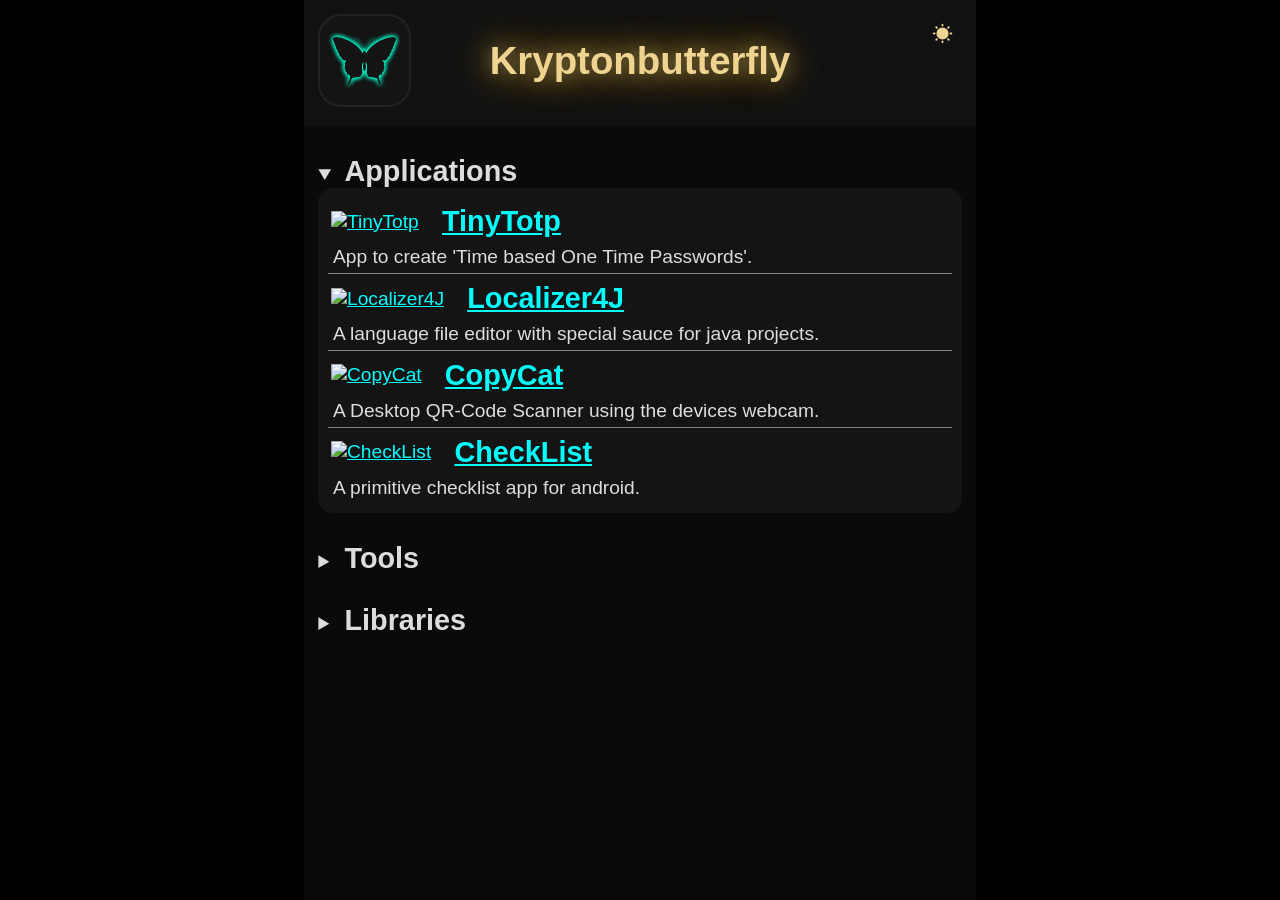
==== index.html @ bab3a5da "add tiny-args-parser page" ====
<!DOCTYPE html>
<html lang="en" class="dark">
	<head>
		<title>Kryptonbutterfly · Home</title>
		<link rel="icon" type="image/x-icon" href="favicon.png"/>
		<meta name="viewport" content="width=device-width, initial-scale=1.0"/>
		<meta name="author" content="kryptonbutterfly"/>
		<meta name="description" content="An overview of kryptonbutterfly's applications, tools and libraries."/>
		<meta charset="UTF-8"/>
		<link rel="stylesheet" href="style.css"/>
		<link rel="preconnect" href="https://github.githubassets.com"/>
		<meta http-equiv="Content-Security-Policy" content="
			script-src-elem 'self';
			script-src 'self';
			img-src 'self'
				https://github.githubassets.com/
				https://raw.githubusercontent.com/kryptonbutterfly/TinyTotp/master/
				https://raw.githubusercontent.com/kryptonbutterfly/CopyCat/master/
				https://raw.githubusercontent.com/kryptonbutterfly/Localizer4J/master/
				https://raw.githubusercontent.com/kryptonbutterfly/CacheBuilder/master/
				https://raw.githubusercontent.com/kryptonbutterfly/CheckList/master/
				https://raw.githubusercontent.com/kryptonbutterfly/linearAlgebra/master/
				https://raw.githubusercontent.com/kryptonbutterfly/tinyArgsManager/master/
			"/>
		<script src="init.js"></script>
	</head>
	<body>
		<div class="bg-overlay dark"></div>
		<div class="content dark">
			<div class="header dark">
				<a class="a-button switch-page-home" href="?page=home" alt="home" title="home">
					<img class="dark" id="home" src="assets/kryptonbutterfly.svg" alt="home"/>
				</a>
				<h1 class="header-title dark" id="glow">Kryptonbutterfly</h1>
				<a class="a-button switch-theme" href="#" alt="change Theme" title="change Theme">
					<img class="theme" id="dark" src="assets/light-theme.svg" alt="enable light theme"/>
					<img class="theme" id="light" src="assets/dark-theme.svg" alt="enable dark theme"/>
				</a>
			</div>
			<noscript>
				<div class="noscript">
					<p class="noscript">This website requires javascript to be enabled, in order to be displayed correctly!</p>
				</div>
			</noscript>
			<div id="page-container">
				<div id="page-home">
					<details open>
						<summary><h2 class="spoiler">Applications</h2></summary>
						<div class="project dark", id="Applications">
							<div id="include" src="pages/tinytotp.json"></div>
							<div class="h-sep"></div>
							<div id="include" src="pages/localizer4j.json"></div>
							<div class="h-sep"></div>
							<div id="include" src="pages/copycat.json"></div>
							<div class="h-sep"></div>
							<div id="include" src="pages/checklist.json"></div>
						</div>
					</details>
					<details>
						<summary><h2 class="spoiler">Tools</h2></summary>
						<div class="project dark", id="Tools">
							<div id="include" src="pages/cachebuilder.json"></div>
						</div>
					</details>
					<details>
						<summary><h2 class="spoiler">Libraries</h2></summary>
						<div class="project dark" id="Libraries">
							<div id="include" src="pages/tiny-args-parser.json"></div>
							<div class="h-sep"></div>
							<div id="include" src="pages/genericlexer.json"></div>
							<div class="h-sep"></div>
							<div id="include" src="pages/linearalgebra.json"></div>
						</div>
					</details>
				</div>
			</div>
		</div>
	</body>
	<script src="theme.js"></script>
	<script src="page.js"></script>
	<script src="build-page.js"></script>
	<script src="slide.js"></script>
</html>
---- style.css ----
:root {
	--bg-dark: #0A0A0A;
	--bg-light: whitesmoke;
	--min-content-width: 35em;
	--home-border: #222;
}
html {
	font-family: -apple-system, BlinkMacSystemFont, "Segoe UI", "Noto Sans", Helvetica, Arial, sans-serif, "Apple Color Emoji", "Segoe UI Emoji";
	font-size: 120%;
	background: black;
	color: #DDD;
}
html.dark a {
	color: aqua;
}
html.light {
	background: white;
	color: #222;
}
body {
	margin: 0;
}
div.noscript {
	padding: 0.15em;
	border-radius: 15px;
	background: #F00;
}
div.dl {
	margin: 0.3em 0em;
}
div.repo {
	width: 100%;
	position: relative;
	margin-top: 1em;
}
p.noscript {
	text-align:center;
	margin: 5px;
	color: #003;
}
.bg-overlay {
	z-index: -1;
	display: block;
	position: fixed;
	height: 100%;
	left: 0;
	right: 0;
}
.content {
	padding-bottom: 1.5em;
}
.content, .bg-overlay {
	width: max(var(--min-content-width), 50%);
	min-width: min(var(--min-content-width), 100%);
	max-width: 100%;
	margin: auto;
	background-color: var(--bg-dark);
}
.content.light, .bg-overlay.light {
	background-color: var(--bg-light);
}
.header {
	background: #111;
}
.header.light {
	background: #EEE;
}
#home {
	width: 4em;
	aspect-ratio: 1;
	border: 0.12em solid var(--home-border);
	border-radius: 1.2em;
	padding: 0.3em;
	margin: 0.75em;
	background-color: #141414;
}
.header-title {
	display: flex;
	position: absolute;
	top: 0.35em;
	left: 50%;
	transform: translate(-50%);
}
.a-button {
	text-decoration: none;
}
.theme {
	float: right;
	width: 2em;
	height: 2em;
	margin: 0.75em;
}
#glow {
  text-align: center;
  color: #eed490;
  text-shadow: 0 0 0.5em #eed49066, 0 0 1em goldenrod;
}
#glow.light {
  color: #262626;
  text-shadow: 0 0 0.5em #26262666, 0 0 1em gray;
}
#page-container {
	margin: 0 0.75em;
}
.project {
	border-radius: 15px;
	background-color: #141414;
	padding: 0.5em;
}
.project.light {
	background-color: #EBEBEB;
}
#app-icon {
	width: 3em;
	height: 3em;
	margin-right: 1em;
}
#app-info {
	margin: 5px;
}
#slideshow {
	display: block;
	margin: 1em 0em;
	border-radius: 1em;
	position: relative;
	height: 24em;
	background: dimgray;
	padding: 1em 0em;
}
#slideshow.light {
	background: lightgray;
}
.invis {
	display: none;
}
#img {
	display: block;
	position: absolute;
	top: 50%;
	left: 50%;
	max-width: 100%;
	max-height: 22em;
	transform: translate(-50%, -50%);
}
.prev,
.next {
	cursor: pointer;
	position: absolute;
	top: 50%;
	width: auto;
	padding: 16px;
	color: white !important;
	font-weight: bold;
	font-size: 18px;
	transition: 0.3s ease;
	transform: translate(0, -50%);
	user-select: none;
	z-index: 1;
}
.prev {
	border-radius: 0 3px 3px 0;
	left: 0;
}
.next {
	right: 0;
	border-radius: 3px 0 0 3px;
}
.prev:hover, .next:hover {
	background-color: #000000CC;
}
#numbertext {
	color: whitesmoke;
	font-size: 14px;
	padding: 8px 12px;
	position: absolute;
	top: 0;
}
#numbertext.light {
	color: #0A0A0A;
}
#app-repo-icon {
	float: right;
}
#app-repo-icon.light {
	filter: invert(100%);
}
.h-sep {
	border-top: 1px solid gray;
}
.spoiler {
	display: inline-block;
	margin: 0 0.2em;
}
@media (pointer: coarse) {
	h1 {
		font-size: 150%;
	}
	#home {
		width: 2em;
		border-radius: 0.6em;
	}
	.header-title {
		top: 0.2em;
	}
}
code {
    border-radius: 5px;
    background-color: #404040;
    padding: 0.2em;
}
code.light {
	background-color: #B0B0B0;
}
div.code {
	border-radius: 5px;
	background-color: #303030;
	font-style: monospace;
	padding: 0.5em;
}
div.code.light {
	background-color: #C0C0C0;
}
.table, .table th, .table td {
	border: 1px solid #777;
	border-collapse: collapse;
	padding: 0.4em 0.8em;
}
syn-kw {
	color: #c04e00;
}
syn-type {
	color: #b5ffff;
}
syn-type.light {
	color: #0080ca;
}
syn-var {
	color: #fcff7a;
}
syn-var.light {
	color: #6127b6;
}
syn-fun {
	color: #aaff65;
}
syn-fun.light {
	color: #4caa00;
}
syn-literal {
	color: #80ffbb;
}
syn-literal.light {
	color: #00784e;
}
syn-ann-id {
	color: #ff0044;
}
syn-ann-id.light {
	color: #bd0032;
}
syn-ann {
	color: Dimgrey;
	font-style: italic;
}
syn-ann.ligth {
	color: Darkgrey;
}
syn-comment {
	color: #924fff;
}
syn-comment.light {
	color: #6832c0;
}
p {
	margin-left: 1em;
}
h2 {
	margin: 0;
}
details {
	margin: 1.5em 0;
}
#include {
	margin: 0.25em 0;
}
term-user:before {
	color: #606060;
	content: "$  ";
}
term-user.light {
	color: #A0A0A0;
}
term-root:before {
	color: #606060;
	content: "#";
}
term-root.light {
	color: #A0A0A0;
}
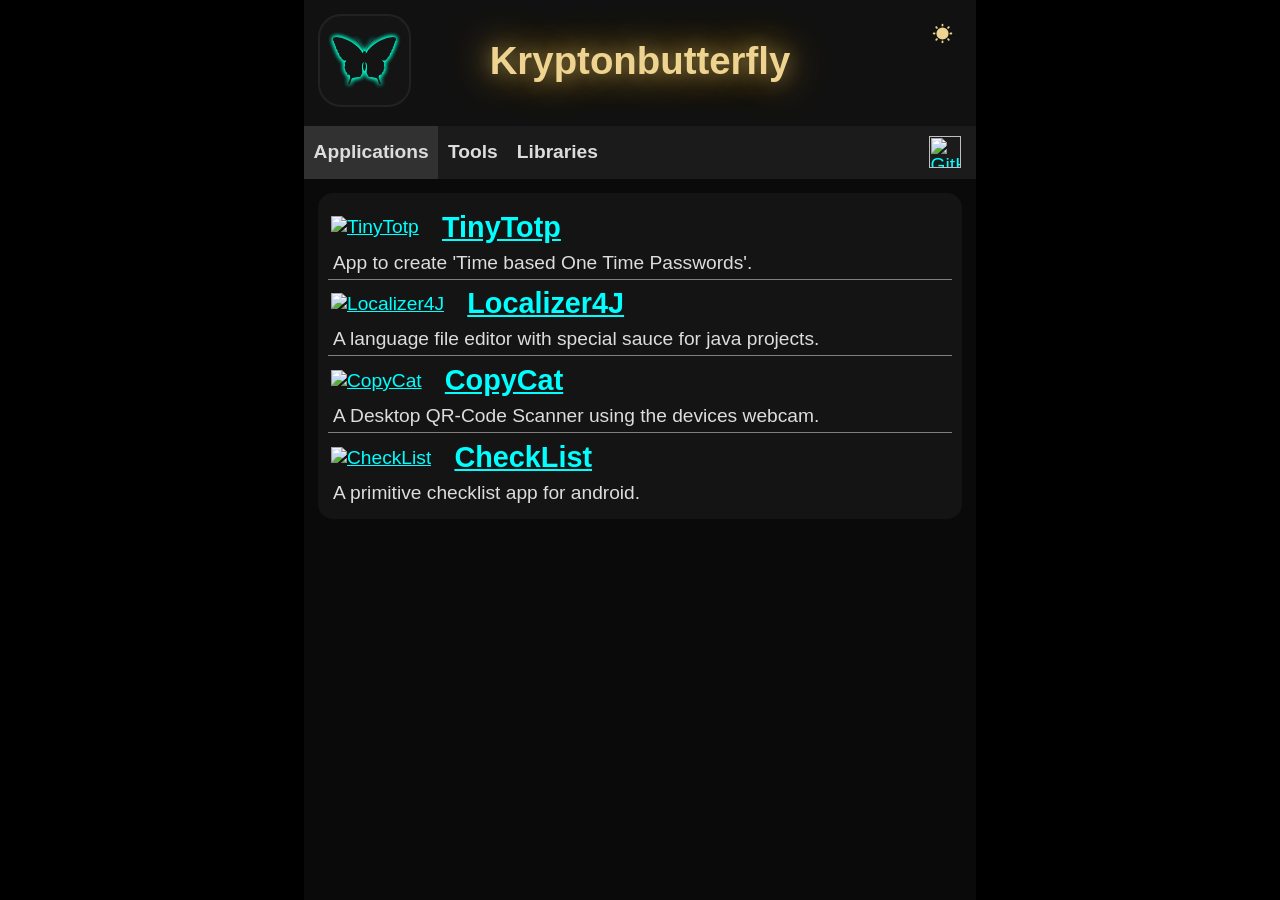
==== commit 58da9b56: "change spoilers to menu bar & fix links on linearalgebra" ====
--- a/index.html
+++ b/index.html
@@ -10,6 +10,7 @@
 		<link rel="stylesheet" href="style.css"/>
 		<link rel="preconnect" href="https://github.githubassets.com"/>
 		<meta http-equiv="Content-Security-Policy" content="
+			object-src 'none';
 			script-src-elem 'self';
 			script-src 'self';
 			img-src 'self'
@@ -44,9 +45,22 @@
 			</noscript>
 			<div id="page-container">
 				<div id="page-home">
-					<details open>
-						<summary><h2 class="spoiler">Applications</h2></summary>
-						<div class="project dark", id="Applications">
+					<div class="menu">
+						<table style="border-collapse:collapse; border: none; width: 100%">
+						<tr style="height: 2.75em">
+							<td id="app" class="category selected" tabindex="0">Applications</td>
+							<td id="tools" class=category tabindex="0">Tools</td>
+							<td id="libs" class=category tabindex="0">Libraries</td>
+							<td style="width: 100%">
+							<a href="https://github.com/kryptonbutterfly" alt="GitHub · kryptonbutterfly" style="margin-right: 0.75em; float:right">
+								<img class="dark" id="app-repo-icon" src="https://github.githubassets.com/favicons/favicon-dark.png" title="GitHub · kryptonbutterfly"/>
+							</a>
+							</td>
+						</tr>
+						</table>
+					</div>
+					<div class="page-content">
+						<div class="project dark app">
 							<div id="include" src="pages/tinytotp.json"></div>
 							<div class="h-sep"></div>
 							<div id="include" src="pages/localizer4j.json"></div>
@@ -55,27 +69,22 @@
 							<div class="h-sep"></div>
 							<div id="include" src="pages/checklist.json"></div>
 						</div>
-					</details>
-					<details>
-						<summary><h2 class="spoiler">Tools</h2></summary>
-						<div class="project dark", id="Tools">
+						<div class="project dark tools" style="display:none">
 							<div id="include" src="pages/cachebuilder.json"></div>
 						</div>
-					</details>
-					<details>
-						<summary><h2 class="spoiler">Libraries</h2></summary>
-						<div class="project dark" id="Libraries">
+						<div class="project dark libs" style="display:none">
 							<div id="include" src="pages/tiny-args-parser.json"></div>
 							<div class="h-sep"></div>
 							<div id="include" src="pages/genericlexer.json"></div>
 							<div class="h-sep"></div>
 							<div id="include" src="pages/linearalgebra.json"></div>
 						</div>
-					</details>
+					</div>
 				</div>
 			</div>
 		</div>
 	</body>
+	<script src="menu.js"></script>
 	<script src="theme.js"></script>
 	<script src="page.js"></script>
 	<script src="build-page.js"></script>
--- a/style.css
+++ b/style.css
@@ -45,6 +45,23 @@
 	height: 100%;
 	left: 0;
 	right: 0;
+}
+.menu {
+	background: #8882;
+	width: 100%
+}
+td.category {
+	cursor: pointer;
+	vertical-align: middle;
+	border: 0;
+	font-weight: bold;
+	padding: 0em 0.5em;
+}
+td.category:hover {
+	background-color: #8882
+}
+td.category.selected {
+	background-color: #8883
 }
 .content {
 	padding-bottom: 1.5em;
@@ -99,13 +116,14 @@
   color: #262626;
   text-shadow: 0 0 0.5em #26262666, 0 0 1em gray;
 }
-#page-container {
+.page-content {
 	margin: 0 0.75em;
 }
 .project {
 	border-radius: 15px;
 	background-color: #141414;
 	padding: 0.5em;
+	margin-top: 0.75em;
 }
 .project.light {
 	background-color: #EBEBEB;
@@ -166,7 +184,7 @@
 	border-radius: 3px 0 0 3px;
 }
 .prev:hover, .next:hover {
-	background-color: #000000CC;
+	background: #000C;
 }
 #numbertext {
 	color: whitesmoke;
@@ -179,6 +197,8 @@
 	color: #0A0A0A;
 }
 #app-repo-icon {
+	width: 32px;
+	height: 32px;
 	float: right;
 }
 #app-repo-icon.light {
@@ -214,7 +234,7 @@
 div.code {
 	border-radius: 5px;
 	background-color: #303030;
-	font-style: monospace;
+	font-family: monospace;
 	padding: 0.5em;
 }
 div.code.light {
@@ -283,6 +303,10 @@
 #include {
 	margin: 0.25em 0;
 }
+tab:before {
+	padding: 0 1ch;
+	content: "";
+}
 term-user:before {
 	color: #606060;
 	content: "$  ";
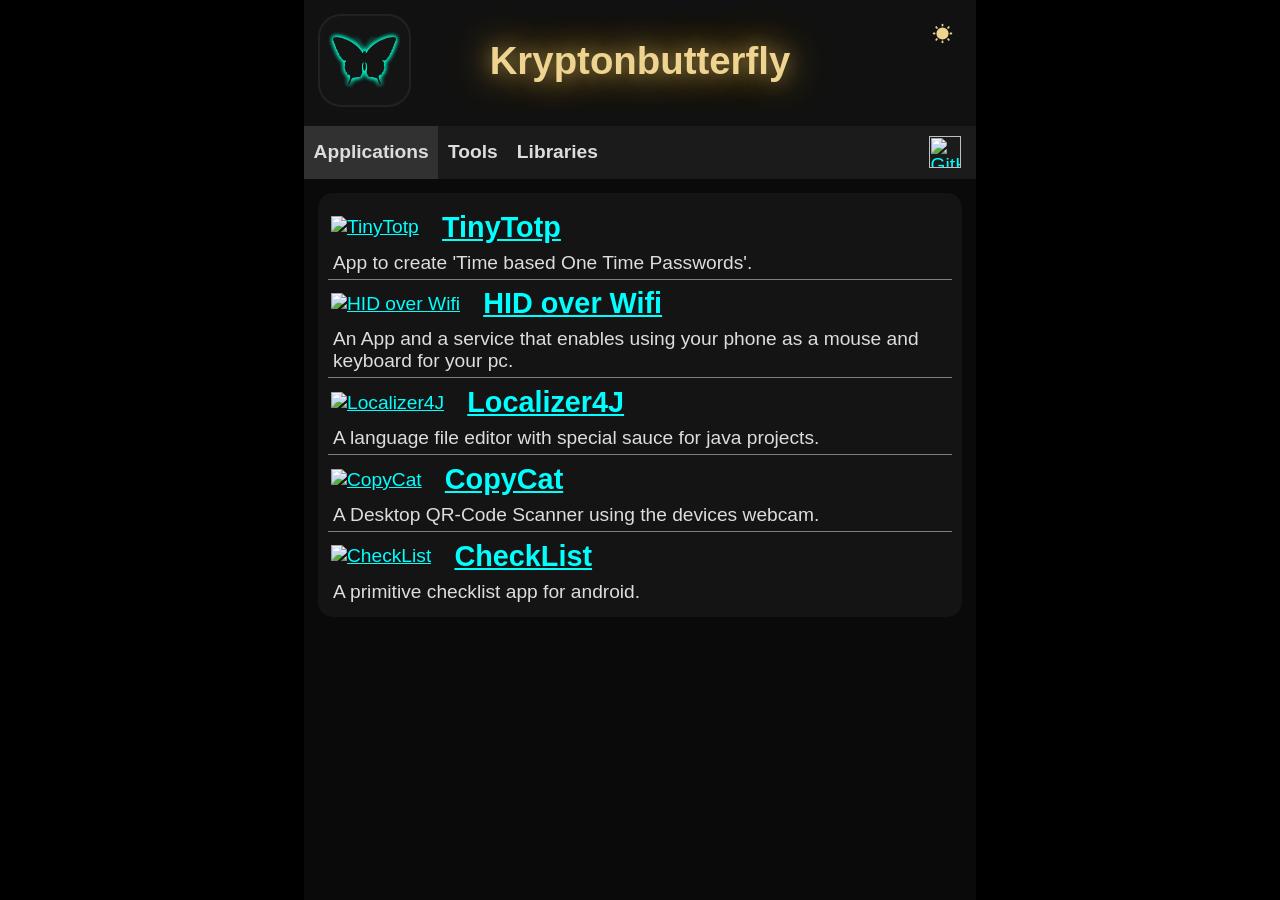
==== commit 23b14a58: "add hidoverwifi page & add copy button to <term-user> and <term-root>" ====
--- a/index.html
+++ b/index.html
@@ -22,8 +22,10 @@
 				https://raw.githubusercontent.com/kryptonbutterfly/CheckList/master/
 				https://raw.githubusercontent.com/kryptonbutterfly/linearAlgebra/master/
 				https://raw.githubusercontent.com/kryptonbutterfly/tinyArgsManager/master/
+				https://raw.githubusercontent.com/kryptonbutterfly/HIDoverWifi_android/master/
 			"/>
 		<script src="init.js"></script>
+		<script src="copy.js"></script>
 	</head>
 	<body>
 		<div class="bg-overlay dark"></div>
@@ -63,6 +65,8 @@
 						<div class="project dark app">
 							<div id="include" src="pages/tinytotp.json"></div>
 							<div class="h-sep"></div>
+							<div id="include" src="pages/hidoverwifi.json"></div>
+							<div class="h-sep"></div>
 							<div id="include" src="pages/localizer4j.json"></div>
 							<div class="h-sep"></div>
 							<div id="include" src="pages/copycat.json"></div>
--- a/style.css
+++ b/style.css
@@ -316,7 +316,7 @@
 }
 term-root:before {
 	color: #606060;
-	content: "#";
+	content: "#  ";
 }
 term-root.light {
 	color: #A0A0A0;
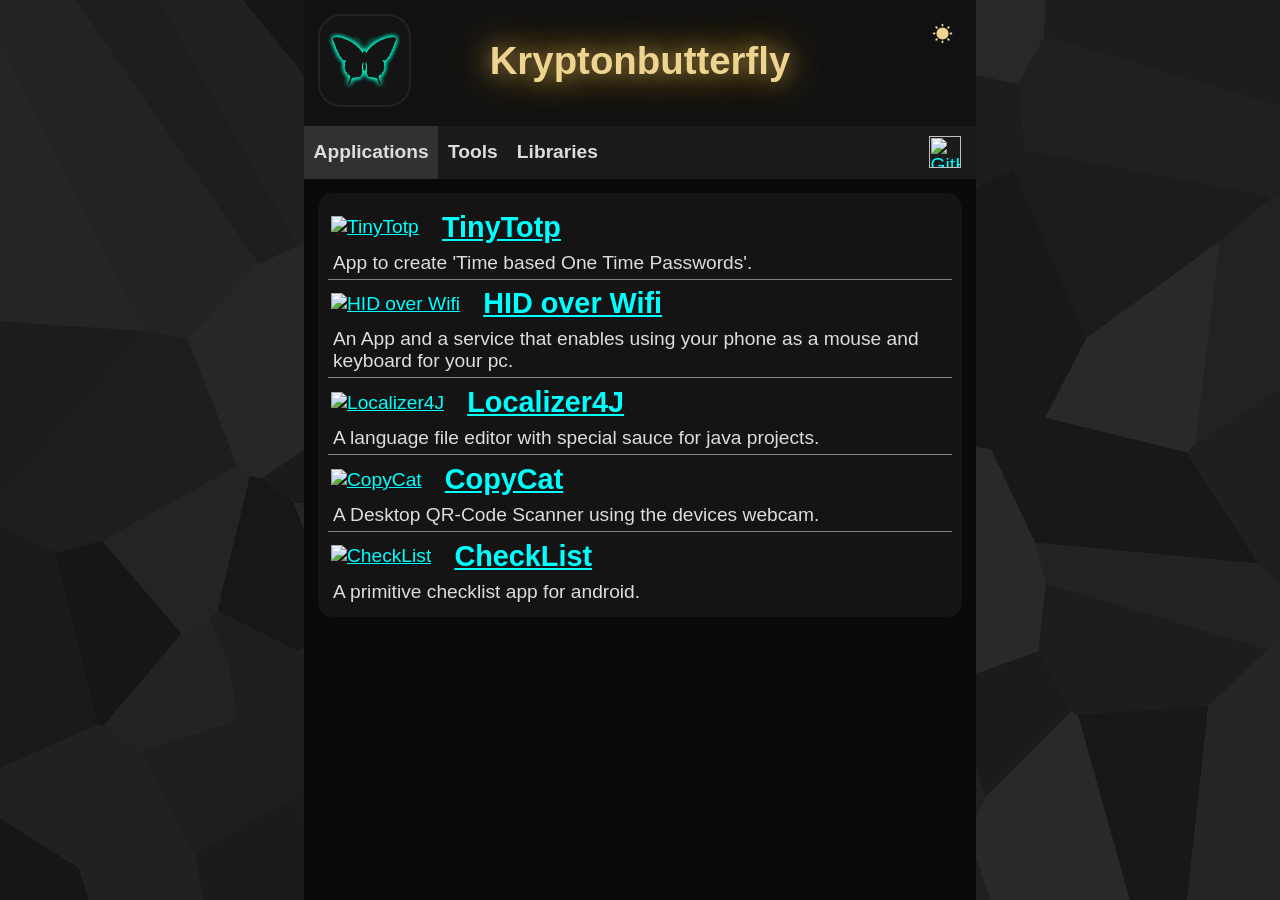
==== commit c973c196: "add cellnoise background" ====
--- a/index.html
+++ b/index.html
@@ -2,12 +2,12 @@
 <html lang="en" class="dark">
 	<head>
 		<title>Kryptonbutterfly · Home</title>
-		<link rel="icon" type="image/x-icon" href="favicon.png"/>
+		<link rel="icon" type="image/x-icon" href="assets/favicon.png"/>
 		<meta name="viewport" content="width=device-width, initial-scale=1.0"/>
 		<meta name="author" content="kryptonbutterfly"/>
 		<meta name="description" content="An overview of kryptonbutterfly's applications, tools and libraries."/>
 		<meta charset="UTF-8"/>
-		<link rel="stylesheet" href="style.css"/>
+		<link rel="stylesheet" href="main/style.css"/>
 		<link rel="preconnect" href="https://github.githubassets.com"/>
 		<meta http-equiv="Content-Security-Policy" content="
 			object-src 'none';
@@ -24,10 +24,12 @@
 				https://raw.githubusercontent.com/kryptonbutterfly/tinyArgsManager/master/
 				https://raw.githubusercontent.com/kryptonbutterfly/HIDoverWifi_android/master/
 			"/>
-		<script src="init.js"></script>
-		<script src="copy.js"></script>
+		<script src="main/init.js"></script>
+		<script src="main/copy.js"></script>
+		<script src="main/slides.js"></script>
 	</head>
 	<body>
+		<canvas style=" width:100%; height:100%; z-index:-3; display:inline-block; position:fixed; opacity:0.4"></canvas>
 		<div class="bg-overlay dark"></div>
 		<div class="content dark">
 			<div class="header dark">
@@ -45,6 +47,7 @@
 					<p class="noscript">This website requires javascript to be enabled, in order to be displayed correctly!</p>
 				</div>
 			</noscript>
+			
 			<div id="page-container">
 				<div id="page-home">
 					<div class="menu">
@@ -88,9 +91,9 @@
 			</div>
 		</div>
 	</body>
-	<script src="menu.js"></script>
-	<script src="theme.js"></script>
-	<script src="page.js"></script>
-	<script src="build-page.js"></script>
-	<script src="slide.js"></script>
+	<script src="main/menu.js"></script>
+	<script src="main/theme.js"></script>
+	<script src="main/page.js"></script>
+	<script src="main/build-page.js"></script>
+	<script src="cellnoise.js"></script>
 </html>
--- a/main/style.css
+++ b/main/style.css
@@ -0,0 +1,272 @@
+:root {
+	--bg-dark: #0A0A0A;
+	--bg-light: whitesmoke;
+	--min-content-width: 35em;
+	--home-border: #222;
+}
+html {
+	font-family: -apple-system, BlinkMacSystemFont, "Segoe UI", "Noto Sans", Helvetica, Arial, sans-serif, "Apple Color Emoji", "Segoe UI Emoji";
+	font-size: 120%;
+	background: black;
+	color: #DDD;
+}
+html.dark a {
+	color: aqua;
+}
+html.light {
+	background: white;
+	color: #222;
+}
+body {
+	margin: 0;
+}
+div.noscript {
+	padding: 0.15em;
+	border-radius: 15px;
+	background: #F00;
+}
+div.dl {
+	margin: 0.3em 0em;
+}
+div.repo {
+	width: 100%;
+	position: relative;
+	margin-top: 1em;
+}
+p.noscript {
+	text-align:center;
+	margin: 5px;
+	color: #003;
+}
+.bg-overlay {
+	z-index: -1;
+	display: block;
+	position: fixed;
+	height: 100%;
+	left: 0;
+	right: 0;
+}
+.menu {
+	background: #8882;
+	width: 100%
+}
+td.category {
+	cursor: pointer;
+	vertical-align: middle;
+	border: 0;
+	font-weight: bold;
+	padding: 0em 0.5em;
+}
+td.category:hover {
+	background-color: #8882
+}
+td.category.selected {
+	background-color: #8883
+}
+.content {
+	padding-bottom: 1.5em;
+}
+.content, .bg-overlay {
+	width: max(var(--min-content-width), 50%);
+	min-width: min(var(--min-content-width), 100%);
+	max-width: 100%;
+	margin: auto;
+	background-color: var(--bg-dark);
+}
+.content.light, .bg-overlay.light {
+	background-color: var(--bg-light);
+}
+.header {
+	background: #111;
+}
+.header.light {
+	background: #EEE;
+}
+#home {
+	width: 4em;
+	aspect-ratio: 1;
+	border: 0.12em solid var(--home-border);
+	border-radius: 1.2em;
+	padding: 0.3em;
+	margin: 0.75em;
+	background-color: #141414;
+}
+.header-title {
+	display: flex;
+	position: absolute;
+	top: 0.35em;
+	left: 50%;
+	transform: translate(-50%);
+}
+.a-button {
+	text-decoration: none;
+}
+.theme {
+	float: right;
+	width: 2em;
+	height: 2em;
+	margin: 0.75em;
+}
+#glow {
+  text-align: center;
+  color: #eed490;
+  text-shadow: 0 0 0.5em #eed49066, 0 0 1em goldenrod;
+}
+#glow.light {
+  color: #262626;
+  text-shadow: 0 0 0.5em #26262666, 0 0 1em gray;
+}
+.page-content {
+	margin: 0 0.75em;
+}
+.project {
+	border-radius: 15px;
+	background-color: #141414;
+	padding: 0.5em;
+	margin-top: 0.75em;
+}
+.project.light {
+	background-color: #EBEBEB;
+}
+#app-icon {
+	width: 3em;
+	height: 3em;
+	margin-right: 1em;
+}
+#app-info {
+	margin: 5px;
+}
+slides-.light {
+	background: lightgray;
+}
+.invis {
+	display: none;
+}
+.light ::part(slide-counter) {
+	color: #0A0A0A;
+}
+#app-repo-icon {
+	width: 32px;
+	height: 32px;
+	float: right;
+}
+#app-repo-icon.light {
+	filter: invert(100%);
+}
+.h-sep {
+	border-top: 1px solid gray;
+}
+.spoiler {
+	display: inline-block;
+	margin: 0 0.2em;
+}
+@media (pointer: coarse) {
+	h1 {
+		font-size: 150%;
+	}
+	#home {
+		width: 2em;
+		border-radius: 0.6em;
+	}
+	.header-title {
+		top: 0.2em;
+	}
+}
+code {
+    border-radius: 5px;
+    background-color: #404040;
+    padding: 0.2em;
+}
+code.light {
+	background-color: #B0B0B0;
+}
+div.code {
+	border-radius: 5px;
+	background-color: #303030;
+	font-family: monospace;
+	padding: 0.5em;
+}
+div.code.light {
+	background-color: #C0C0C0;
+}
+.table, .table th, .table td {
+	border: 1px solid #777;
+	border-collapse: collapse;
+	padding: 0.4em 0.8em;
+}
+syn-kw {
+	color: #c04e00;
+}
+syn-type {
+	color: #b5ffff;
+}
+syn-type.light {
+	color: #0080ca;
+}
+syn-var {
+	color: #fcff7a;
+}
+syn-var.light {
+	color: #6127b6;
+}
+syn-fun {
+	color: #aaff65;
+}
+syn-fun.light {
+	color: #4caa00;
+}
+syn-literal {
+	color: #80ffbb;
+}
+syn-literal.light {
+	color: #00784e;
+}
+syn-ann-id {
+	color: #ff0044;
+}
+syn-ann-id.light {
+	color: #bd0032;
+}
+syn-ann {
+	color: Dimgrey;
+	font-style: italic;
+}
+syn-ann.ligth {
+	color: Darkgrey;
+}
+syn-comment {
+	color: #924fff;
+}
+syn-comment.light {
+	color: #6832c0;
+}
+p {
+	margin-left: 1em;
+}
+h2 {
+	margin: 0;
+}
+details {
+	margin: 1.5em 0;
+}
+#include {
+	margin: 0.25em 0;
+}
+tab:before {
+	padding: 0 1ch;
+	content: "";
+}
+term-user:before {
+	color: #606060;
+	content: "$  ";
+}
+term-user.light {
+	color: #A0A0A0;
+}
+term-root:before {
+	color: #606060;
+	content: "#  ";
+}
+term-root.light {
+	color: #A0A0A0;
+}
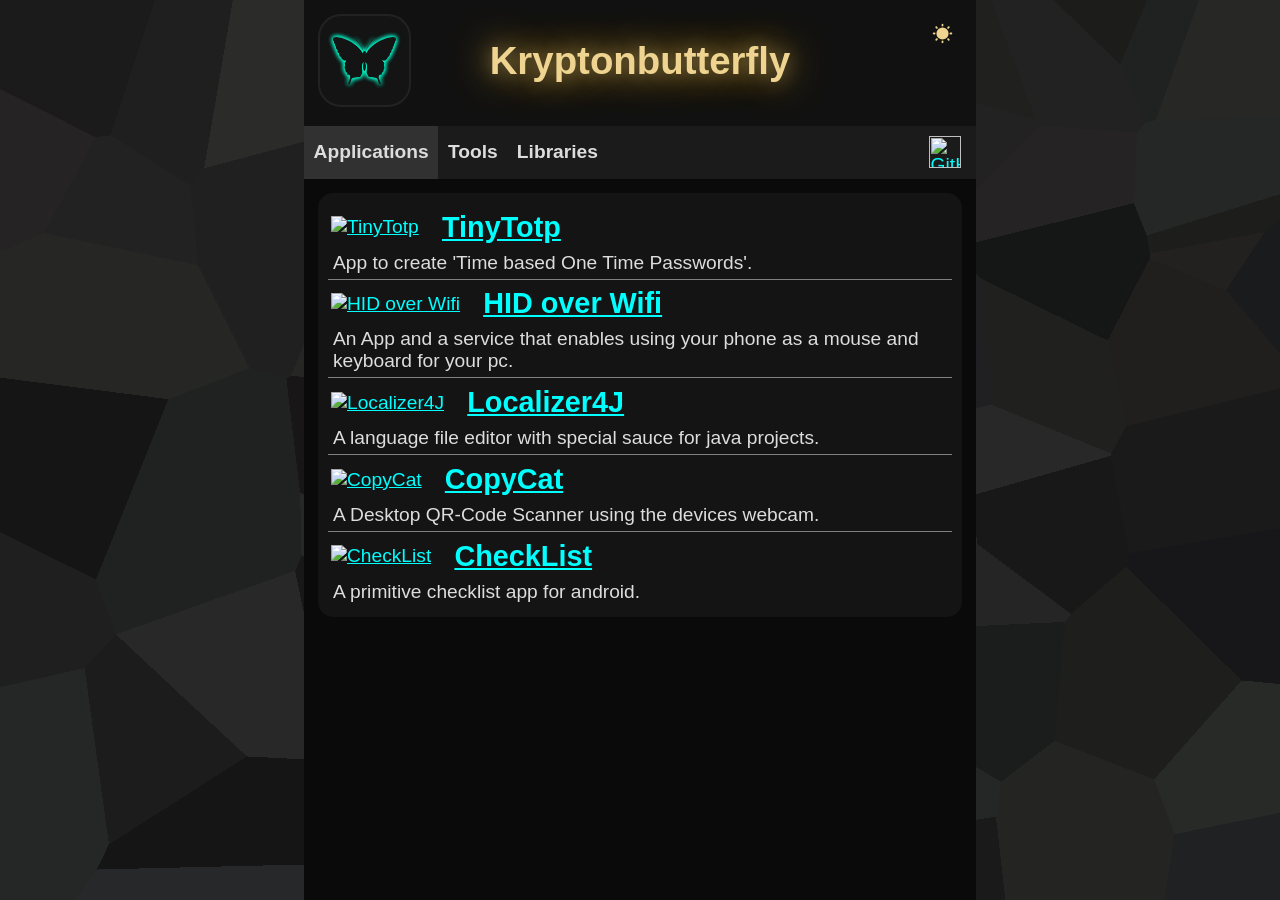
==== commit 1404b863: "add xmlConfig4J" ====
--- a/index.html
+++ b/index.html
@@ -23,6 +23,7 @@
 				https://raw.githubusercontent.com/kryptonbutterfly/linearAlgebra/master/
 				https://raw.githubusercontent.com/kryptonbutterfly/tinyArgsManager/master/
 				https://raw.githubusercontent.com/kryptonbutterfly/HIDoverWifi_android/master/
+				https://raw.githubusercontent.com/kryptonbutterfly/xmlConfig4J/master/
 			"/>
 		<script src="main/init.js"></script>
 		<script src="main/copy.js"></script>
@@ -82,6 +83,8 @@
 						<div class="project dark libs" style="display:none">
 							<div id="include" src="pages/tiny-args-parser.json"></div>
 							<div class="h-sep"></div>
+							<div id="include" src="pages/xml-config-4j.json"></div>
+							<div class="h-sep"></div>
 							<div id="include" src="pages/genericlexer.json"></div>
 							<div class="h-sep"></div>
 							<div id="include" src="pages/linearalgebra.json"></div>
--- a/main/style.css
+++ b/main/style.css
@@ -9,13 +9,13 @@
 	font-size: 120%;
 	background: black;
 	color: #DDD;
+	&.light {
+		background: white;
+		color: #222;
+	}
 }
 html.dark a {
 	color: aqua;
-}
-html.light {
-	background: white;
-	color: #222;
 }
 body {
 	margin: 0;
@@ -56,12 +56,12 @@
 	border: 0;
 	font-weight: bold;
 	padding: 0em 0.5em;
-}
-td.category:hover {
-	background-color: #8882
-}
-td.category.selected {
-	background-color: #8883
+	&:hover {
+		background-color: #8882;
+	}
+	&.selected {
+		background-color: #8883;
+	}
 }
 .content {
 	padding-bottom: 1.5em;
@@ -72,15 +72,15 @@
 	max-width: 100%;
 	margin: auto;
 	background-color: var(--bg-dark);
-}
-.content.light, .bg-overlay.light {
-	background-color: var(--bg-light);
+	&.light {
+		background-color: var(--bg-light);
+	}
 }
 .header {
 	background: #111;
-}
-.header.light {
-	background: #EEE;
+	&.light {
+		background: #EEE;
+	}
 }
 #home {
 	width: 4em;
@@ -111,10 +111,10 @@
   text-align: center;
   color: #eed490;
   text-shadow: 0 0 0.5em #eed49066, 0 0 1em goldenrod;
-}
-#glow.light {
-  color: #262626;
-  text-shadow: 0 0 0.5em #26262666, 0 0 1em gray;
+  &.light {
+		color: #262626;
+		text-shadow: 0 0 0.5em #26262666, 0 0 1em gray;
+  }
 }
 .page-content {
 	margin: 0 0.75em;
@@ -124,9 +124,9 @@
 	background-color: #141414;
 	padding: 0.5em;
 	margin-top: 0.75em;
-}
-.project.light {
-	background-color: #EBEBEB;
+	&.light {
+		background-color: #EBEBEB;
+	}
 }
 #app-icon {
 	width: 3em;
@@ -149,9 +149,9 @@
 	width: 32px;
 	height: 32px;
 	float: right;
-}
-#app-repo-icon.light {
-	filter: invert(100%);
+	&.light {
+		filter: invert(100%);
+	}
 }
 .h-sep {
 	border-top: 1px solid gray;
@@ -173,21 +173,21 @@
 	}
 }
 code {
-    border-radius: 5px;
-    background-color: #404040;
-    padding: 0.2em;
-}
-code.light {
-	background-color: #B0B0B0;
+  border-radius: 5px;
+  background-color: #404040;
+  padding: 0.2em;
+	&.light {
+		background-color: #B0B0B0;
+	}
 }
 div.code {
 	border-radius: 5px;
 	background-color: #303030;
 	font-family: monospace;
 	padding: 0.5em;
-}
-div.code.light {
-	background-color: #C0C0C0;
+	&.light {
+		background-color: #C0C0C0;
+	}
 }
 .table, .table th, .table td {
 	border: 1px solid #777;
@@ -199,46 +199,46 @@
 }
 syn-type {
 	color: #b5ffff;
-}
-syn-type.light {
-	color: #0080ca;
+	&.light {
+		color: #0080ca;
+	}
 }
 syn-var {
 	color: #fcff7a;
-}
-syn-var.light {
-	color: #6127b6;
+	.light {
+		color: #6127b6;
+	}
 }
 syn-fun {
 	color: #aaff65;
-}
-syn-fun.light {
-	color: #4caa00;
+	&.light {
+		color: #4caa00;
+	}
 }
 syn-literal {
 	color: #80ffbb;
-}
-syn-literal.light {
-	color: #00784e;
+	&.light {
+		color: #00784e;
+	}
 }
 syn-ann-id {
 	color: #ff0044;
-}
-syn-ann-id.light {
-	color: #bd0032;
+	&.light {
+		color: #bd0032;
+	}
 }
 syn-ann {
 	color: Dimgrey;
 	font-style: italic;
-}
-syn-ann.ligth {
-	color: Darkgrey;
+	&.ligth {
+		color: Darkgrey;
+	}
 }
 syn-comment {
 	color: #924fff;
-}
-syn-comment.light {
-	color: #6832c0;
+	&.light {
+		color: #6832c0;
+	}
 }
 p {
 	margin-left: 1em;
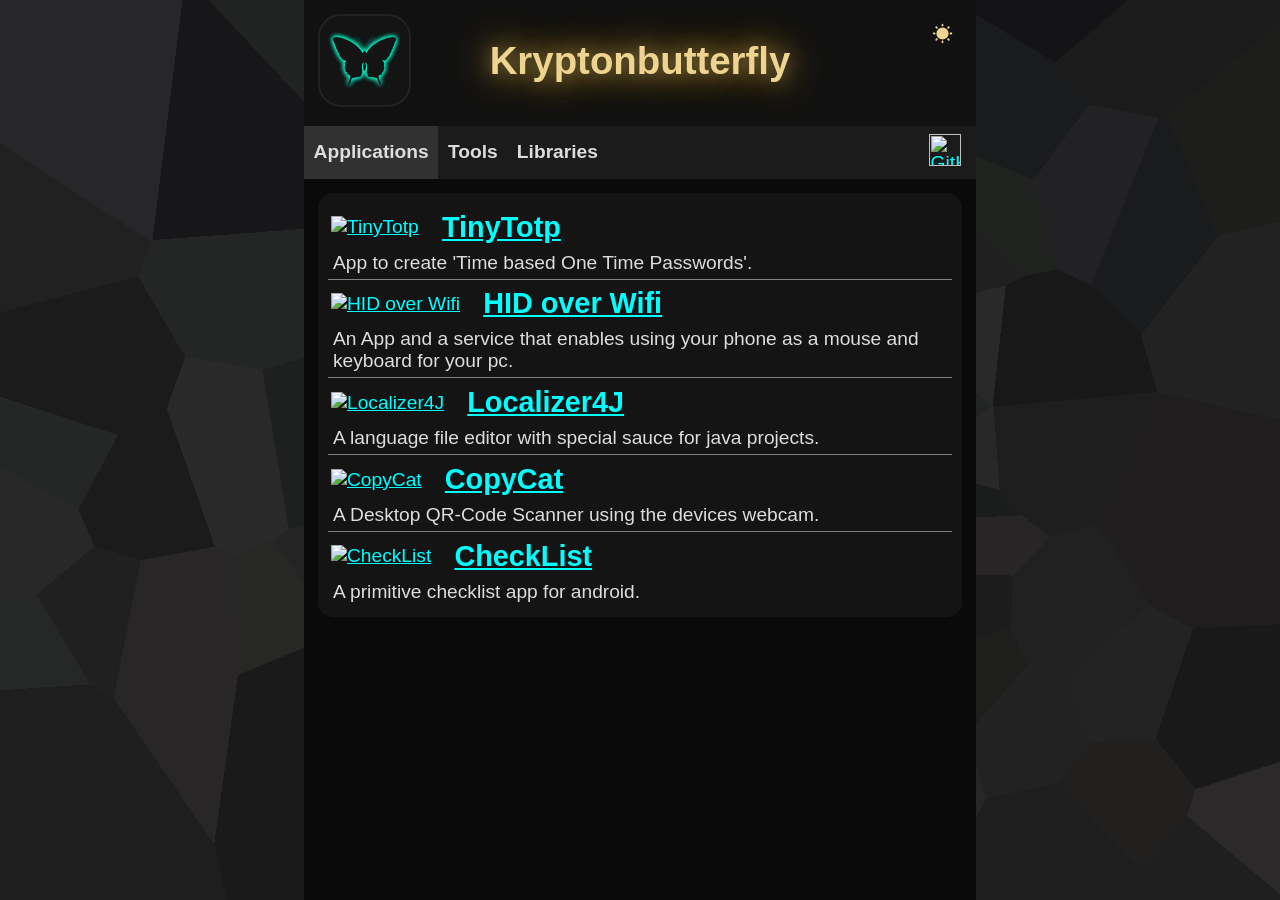
==== commit 7270a438: "add template-inflator" ====
--- a/index.html
+++ b/index.html
@@ -24,6 +24,7 @@
 				https://raw.githubusercontent.com/kryptonbutterfly/tinyArgsManager/master/
 				https://raw.githubusercontent.com/kryptonbutterfly/HIDoverWifi_android/master/
 				https://raw.githubusercontent.com/kryptonbutterfly/xmlConfig4J/master/
+				https://raw.githubusercontent.com/kryptonbutterfly/template-inflator/master/
 			"/>
 		<script src="main/init.js"></script>
 		<script src="main/copy.js"></script>
@@ -79,6 +80,8 @@
 						</div>
 						<div class="project dark tools" style="display:none">
 							<div id="include" src="pages/cachebuilder.json"></div>
+							<div class="h-sep"></div>
+							<div id="include" src="pages/template-inflator.json"></div>
 						</div>
 						<div class="project dark libs" style="display:none">
 							<div id="include" src="pages/tiny-args-parser.json"></div>
--- a/main/style.css
+++ b/main/style.css
@@ -145,10 +145,16 @@
 .light ::part(slide-counter) {
 	color: #0A0A0A;
 }
+#app-repo {
+	display: inline-flex;
+	align-items: center;
+	justify-content: center;
+	margin: 0.2em;
+}
 #app-repo-icon {
 	width: 32px;
 	height: 32px;
-	float: right;
+	margin-left: 0.5em;
 	&.light {
 		filter: invert(100%);
 	}
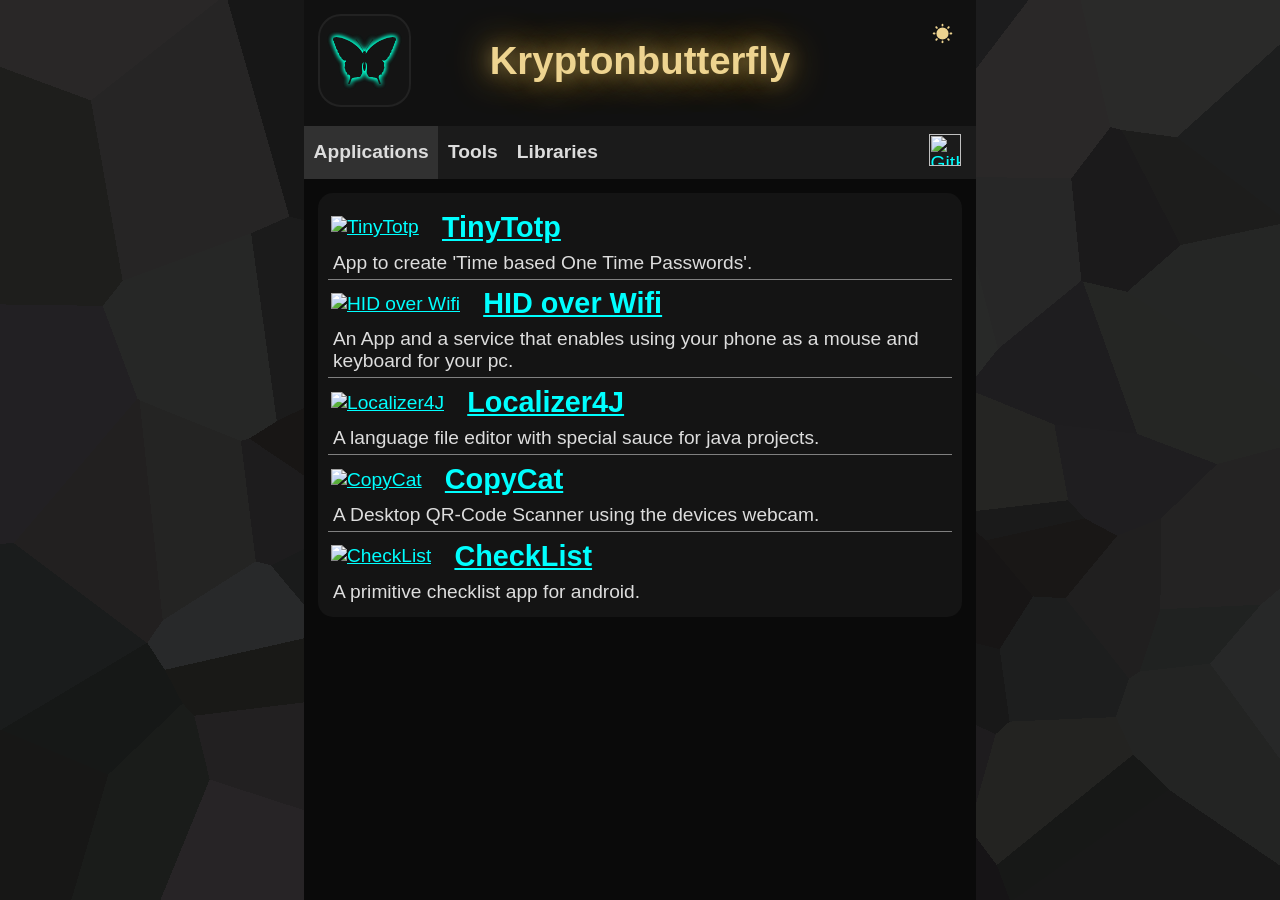
==== commit 55719036: "=add capability to build page from html snippets" ====
--- a/index.html
+++ b/index.html
@@ -68,29 +68,29 @@
 					</div>
 					<div class="page-content">
 						<div class="project dark app">
-							<div id="include" src="pages/tinytotp.json"></div>
+							<div id="include" src="tinytotp"></div>
 							<div class="h-sep"></div>
-							<div id="include" src="pages/hidoverwifi.json"></div>
+							<div id="include" src="hidoverwifi"></div>
 							<div class="h-sep"></div>
-							<div id="include" src="pages/localizer4j.json"></div>
+							<div id="include" src="localizer4j"></div>
 							<div class="h-sep"></div>
-							<div id="include" src="pages/copycat.json"></div>
+							<div id="include" src="copycat"></div>
 							<div class="h-sep"></div>
-							<div id="include" src="pages/checklist.json"></div>
+							<div id="include" src="checklist"></div>
 						</div>
 						<div class="project dark tools" style="display:none">
-							<div id="include" src="pages/cachebuilder.json"></div>
+							<div id="include" src="cachebuilder"></div>
 							<div class="h-sep"></div>
-							<div id="include" src="pages/template-inflator.json"></div>
+							<div id="include" src="template-inflator"></div>
 						</div>
 						<div class="project dark libs" style="display:none">
-							<div id="include" src="pages/tiny-args-parser.json"></div>
+							<div id="include" src="tiny-args-parser"></div>
 							<div class="h-sep"></div>
-							<div id="include" src="pages/xml-config-4j.json"></div>
+							<div id="include" src="xml-config-4j"></div>
 							<div class="h-sep"></div>
-							<div id="include" src="pages/genericlexer.json"></div>
+							<div id="include" src="genericlexer"></div>
 							<div class="h-sep"></div>
-							<div id="include" src="pages/linearalgebra.json"></div>
+							<div id="include" src="linearalgebra"></div>
 						</div>
 					</div>
 				</div>
--- a/main/style.css
+++ b/main/style.css
@@ -200,6 +200,12 @@
 	border-collapse: collapse;
 	padding: 0.4em 0.8em;
 }
+high-red {
+	background-color: #ff004418;
+	&.light {
+		background-color: #bd002122;
+	}
+}
 syn-kw {
 	color: #c04e00;
 }
